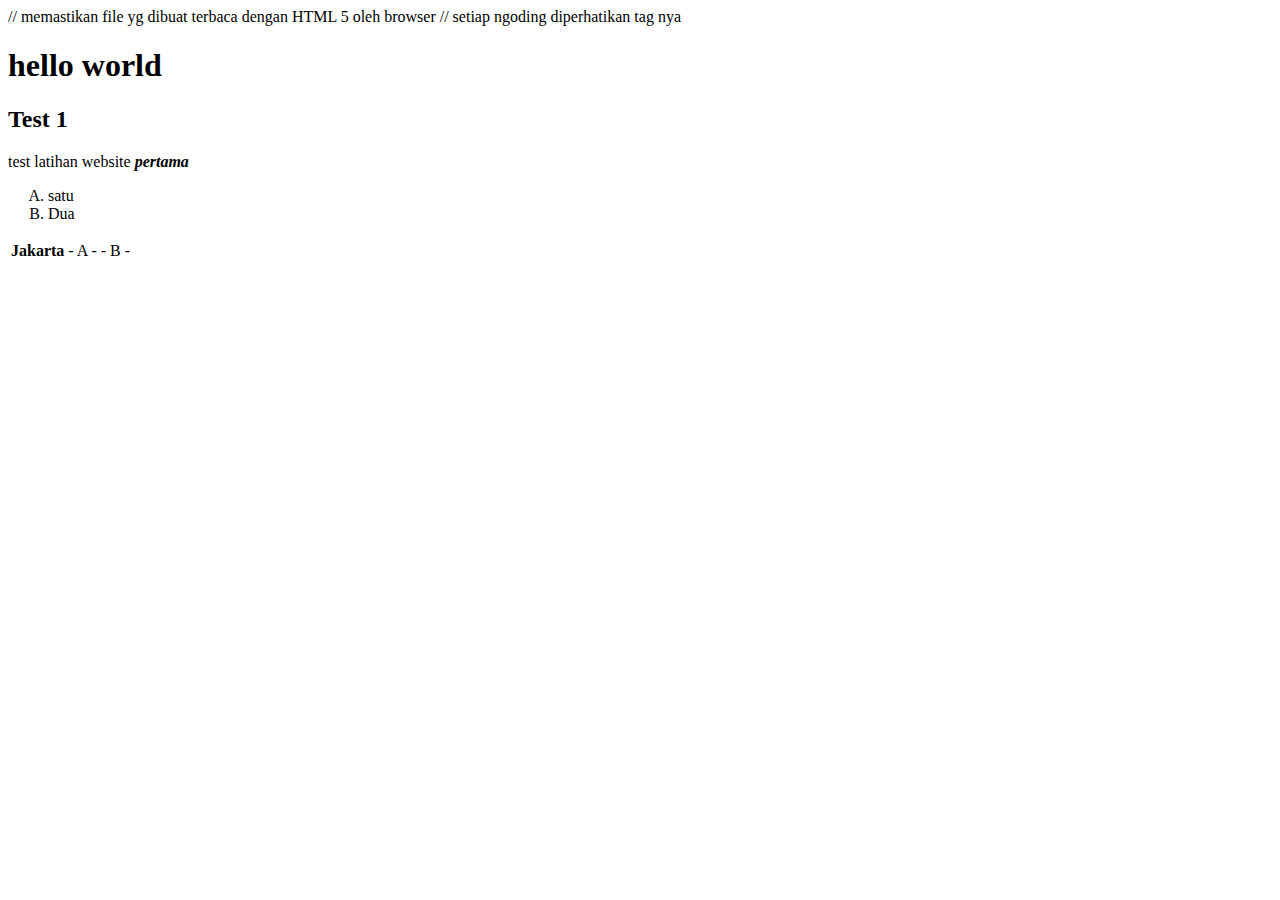
==== SEFC REVOU.html @ 9280733b "Add files via upload" ====
<!DOCTYPE html> // memastikan file yg dibuat terbaca dengan HTML 5 oleh browser
<html> // setiap ngoding diperhatikan tag nya
        <head>
            <title> website ku, wrote by yola </title>
          
          
            <style> // ini day 2
                table, th, td {
                    border: 1px solid black;
                }
            </style>



        </head>
         
        <body>
            <h1>hello world</h1>
            <h2> Test 1  </h2>

            <p> test latihan website <b><i>pertama</i></b></p>
            <ol type="A">
                <li>satu</li>
                <li>Dua</li>
            </ol>
            

            <table>
                <tr>
                    <th rowspan="2">Jakarta</th>
                    <td> - A - </td>
                    <td> - B - </td>
                </tr>
            </table>

        </body>
</html>
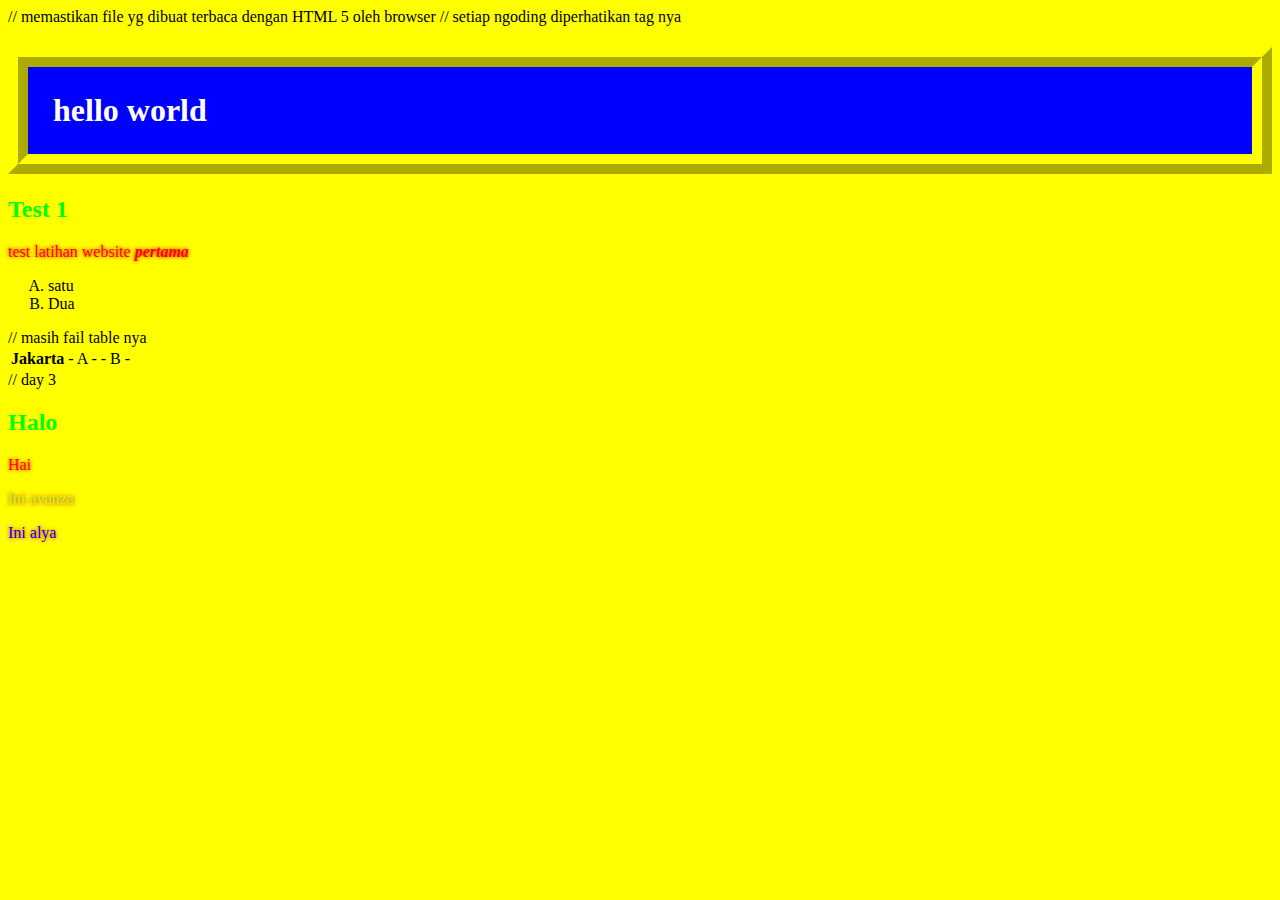
==== commit 73712c88: "+day 3" ====
--- a/SEFC REVOU.html
+++ b/SEFC REVOU.html
@@ -8,6 +8,35 @@
                 table, th, td {
                     border: 1px solid black;
                 }
+
+                body  {
+                    background-color: yellow;
+                }
+                h1 {color: rgb(0, 0, 255)}
+                h2 {color: #00FF00;}
+                p {
+                    color: red;
+                    font-family: impact;
+                    text-shadow: 0px 0px 4px red;
+                }
+                .mobil{color:blue}
+                #avanza{ color: greenyellow}
+            
+                div {
+                    background-color: lightblue;
+                    width: 500px;
+                    height: 400px ;
+                    margin-left: 200px;
+                }
+                h1 {
+                    color: white;
+                    background-color: blue;
+                    padding: 25px;
+                    border: 20px ridge yellow;
+                }
+            
+            
+
             </style>
 
 
@@ -26,12 +55,19 @@
             
 
             <table>
-                <tr>
+                <tr> // masih fail table nya
                     <th rowspan="2">Jakarta</th>
                     <td> - A - </td>
                     <td> - B - </td>
                 </tr>
             </table>
 
+// day 3
+
+<h2>Halo</h2>
+<p>Hai</p>
+            <p class="mobil" id="avanza"> Ini avanza</p>
+            <p class="mobil" id="alya"> Ini alya</p>
+
         </body>
 </html>